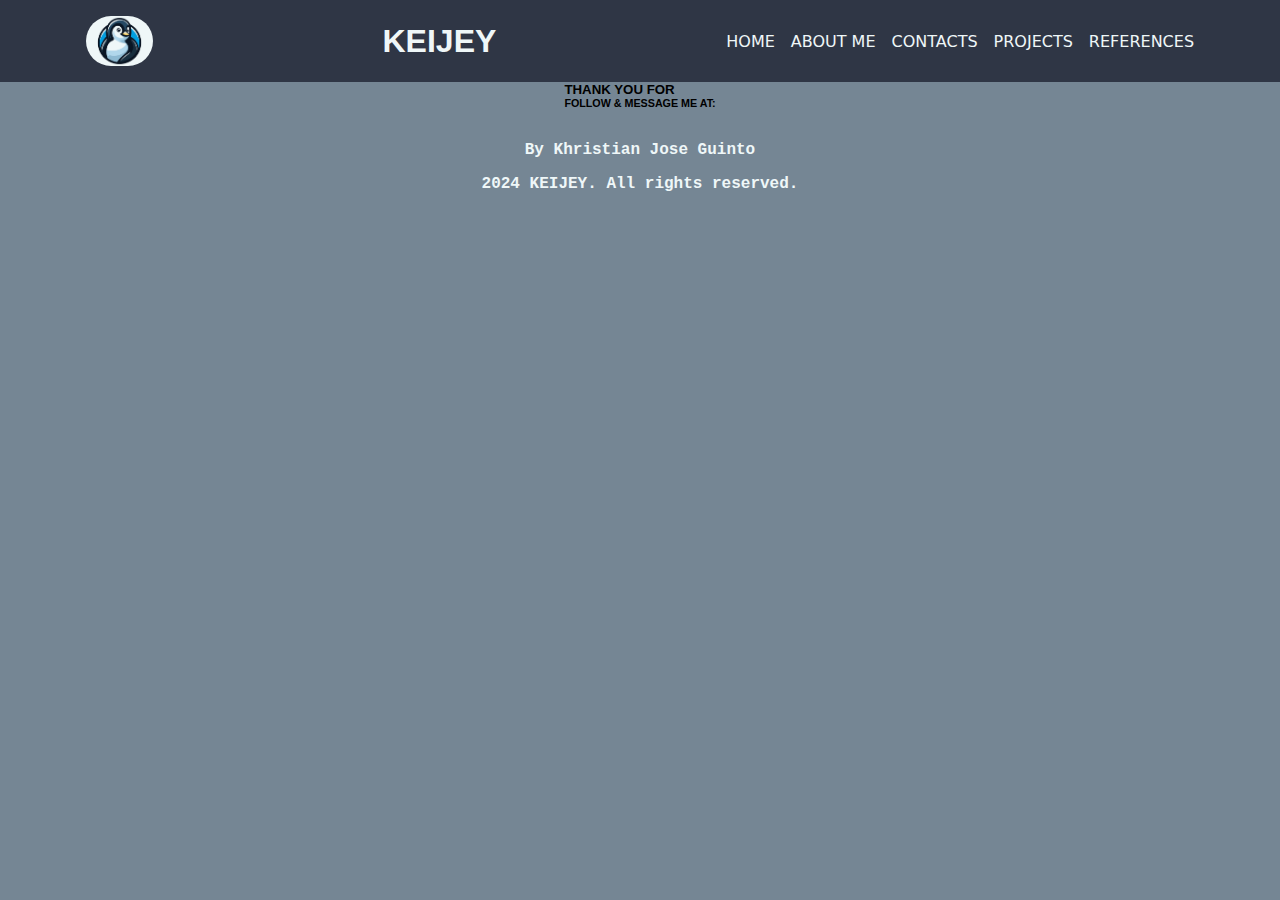
==== index.html @ b44c7237 "feat (landing page): Added contents and design for landing page" ====
<!DOCTYPE html>
<html lang="en">
<head>
    <meta charset="UTF-8">
    <meta name="viewport" content="width=device-width, initial-scale=1.0">
    <link rel="stylesheet" href="./assets/css/style.css">
    <link rel="stylesheet" href="https://cdnjs.cloudflare.com/ajax/libs/font-awesome/6.5.2/css/all.min.css" integrity="sha512-SnH5WK+bZxgPHs44uWIX+LLJAJ9/2PkPKZ5QiAj6Ta86w+fsb2TkcmfRyVX3pBnMFcV7oQPJkl9QevSCWr3W6A==" crossorigin="anonymous" referrerpolicy="no-referrer" />
    <title>Landing Page</title>
</head>
<body>
    
    <header>
        <nav class="left">
            <img src="./assets/img/colored-penguin3024.logowik.com-removebg-preview.png" alt="">
        </nav>
        <nav class="middle">
            <h2>KEIJEY</h2>
        </nav>
        <nav class="right">
            <a href="./index.html">
                HOME
            </a>
            <a href="./pages/About/index.html">
                ABOUT ME
            </a>
            <a href="./pages/Contacts/index.html">
                CONTACTS
            </a>
            <a href="./pages/Projects/index.html">
                PROJECTS
            </a>
            <a href="./pages/References/index.html">
                REFERENCES
            </a>
        </nav>
    </header>

    <section>

    </section>

    <footer>
        <nav class="message">
            <h5> THANK YOU FOR  </h5>
            <h6>FOLLOW & MESSAGE ME AT:</h6>
        </nav>
        <nav class="icons">
            <a href="https://www.facebook.com/keijey.guinto"><i class="fa-brands fa-facebook"></i></a>
            <a href="https://www.instagram.com/sleepy_keijay/"><i class="fa-brands fa-instagram"></i></a>
            <a href=""><i class="fa-solid fa-circle-chevron-up"></i></a>
        </nav>

        <nav class="under">
            <h2>By Khristian Jose Guinto</h2>
            <h2><i class="fa-regular fa-copyright"></i> 2024 KEIJEY. All rights reserved.</h2>
        </nav>
        

    </footer>
</body>
</html>
---- assets/css/style.css ----
*{
    margin: 0;
    padding: 0;
    box-sizing: border-box;
}

body{
    font-family: 'Poppins', sans-serif;
    background-color: #758694;
}

header{
    background-color: #2F3645;
    padding: 1rem;
    display: flex;
    justify-content: space-evenly;
    align-items: center;
    gap: 10rem;
    
    & > nav.left{
        background-color: #EFF7F8;
        border-radius: 40px;
        height: 50px;
        display: flex;

        & > img{
           height: 50px;
        }
    }

    & > nav.middle{
        display: flex;
        flex-direction: row;
        gap: .2rem;        

        & > h2{
            color: #EFF7F8;
            font-size: 2rem;
            transition: ease-in-out .5s;
            &:hover{
                color: #4C3BCF;
                transform: scale(0.9);
                text-transform: lowercase;
            }
        }
    }

    & > nav.right{
        display: flex;
        gap: 1rem;

        & > a{
            color: #EFF7F8;
            font-size: 1rem;
            text-decoration: none;
            font-family: system-ui, -apple-system, BlinkMacSystemFont, 'Segoe UI', Roboto, Oxygen, Ubuntu, Cantarell, 'Open Sans', 'Helvetica Neue', sans-serif;
            transition: ease-in-out .3s;
            &:hover{
                color: #4C3BCF;
                transform: scale(1.3);
                text-transform: lowercase;
            }
        }
    }
}



footer{
    display: flex;
    flex-direction: column;
    justify-content: center;
    align-items: center;

    & > nav.message{
        
    }
    
    & > nav.icons{
        display: flex;
        flex-direction: row;
        gap: 1rem;
        
        & > a{
            border-radius: 40px #4C3BCF;
            border: 1px #4C3BCF;
            padding: 1rem ;
            text-decoration: none;
            transition: ease-in-out .5s;
            &:hover{
                color: #2F3645;
                transform: scale(1.2);
            }

            & > i{
                color: #4C3BCF;
                transition: ease-in-out .5s;
                &:hover{
                    color: #2F3645;
                    transform: scale(1.2);
                }
            }
        }
    }
    
    & > nav.under{
        display: flex;
        flex-direction: column;
        text-align: center;
        border-top: #2F3645 1px;
        gap: 1rem;
        font-family: 'Courier New', Courier, monospace;

        & > h2{
            color: #EFF7F8;
            font-size: 1rem;
            
        }
    }
}
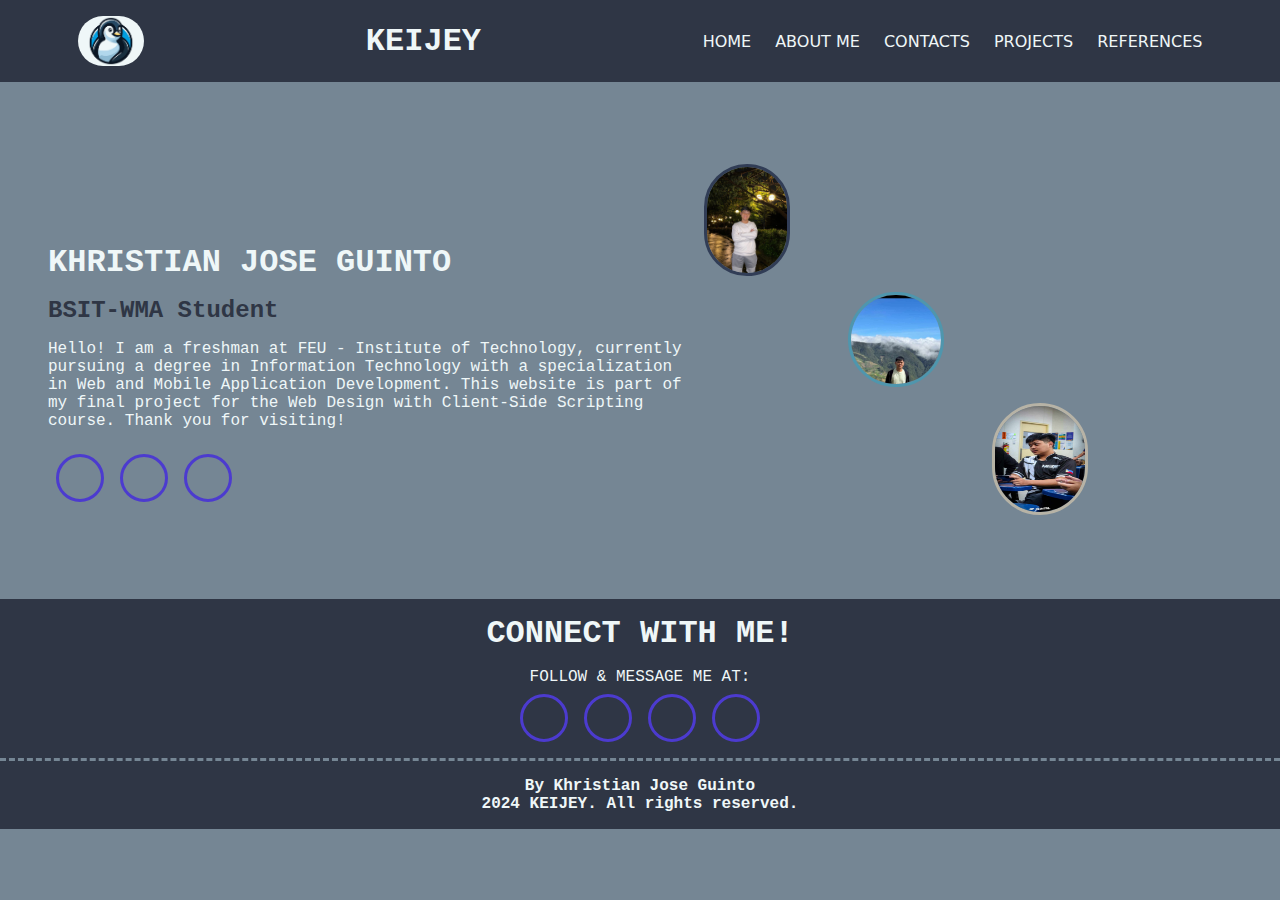
==== commit cad7fae7: "feat (landing page): added animations and contents for the section in landing page" ====
--- a/index.html
+++ b/index.html
@@ -36,17 +36,40 @@
     </header>
 
     <section>
-
+        <nav class="left">
+        <nav class="message">
+            <h1>KHRISTIAN JOSE GUINTO</h1>
+            <h2>BSIT-WMA Student</h2>
+            <p>Hello! I am a freshman at FEU - Institute of Technology, currently pursuing a degree in Information Technology with a specialization in Web and Mobile Application Development. This website is part of my final project for the Web Design with Client-Side Scripting course. Thank you for visiting!</p>
+    </nav>
+    <nav class="icons">
+        <a href="https://www.facebook.com/keijey.guinto"><i class="fa-brands fa-facebook"></i></a>
+            <a href="https://www.instagram.com/sleepy_keijay/"><i class="fa-brands fa-instagram"></i></a>
+            <a href="https://github.com/tianjose09"><i class="fa-brands fa-github"></i></a>
+    </nav>
+</nav>
+    <nav class="right">
+        <nav class="up">
+            <img src="./assets/img/00448dad-73c1-4a31-bbd9-5202b4e57b26.jpg" alt="">
+        </nav>
+        <nav class="mid">
+            <img src="./assets/img/448862286_1458895131426696_53885579629575529_n.jpg" alt="">
+        </nav>
+        <nav class="bot">
+            <img src="./assets/img/370252991_663254499277895_3418776995843520406_n.jpg" alt="">
+        </nav>
+    </nav>
     </section>
 
     <footer>
         <nav class="message">
-            <h5> THANK YOU FOR  </h5>
+            <h5> CONNECT WITH ME!</h5>
             <h6>FOLLOW & MESSAGE ME AT:</h6>
         </nav>
         <nav class="icons">
             <a href="https://www.facebook.com/keijey.guinto"><i class="fa-brands fa-facebook"></i></a>
             <a href="https://www.instagram.com/sleepy_keijay/"><i class="fa-brands fa-instagram"></i></a>
+            <a href="https://github.com/tianjose09"><i class="fa-brands fa-github"></i></a>
             <a href=""><i class="fa-solid fa-circle-chevron-up"></i></a>
         </nav>
 
--- a/assets/css/style.css
+++ b/assets/css/style.css
@@ -5,8 +5,10 @@
 }
 
 body{
-    font-family: 'Poppins', sans-serif;
+    font-family: 'Courier New', Courier, monospace;
     background-color: #758694;
+    height: 100dvh;
+    width: 100dvw;
 }
 
 header{
@@ -47,7 +49,7 @@
 
     & > nav.right{
         display: flex;
-        gap: 1rem;
+        gap: 1.5rem;
 
         & > a{
             color: #EFF7F8;
@@ -64,39 +66,184 @@
     }
 }
 
-
+section{
+    display: flex;
+    flex-direction: row;
+    gap: 1rem;
+    padding: 5.1rem 3rem;
+    background-color: #758694;
+
+    & > nav.left{
+        display: flex;
+        flex-direction: column;
+        gap: 1rem;
+
+    & > nav.message{
+        display: flex;
+        flex-direction: column;
+        gap: 1rem;
+        padding-top: 5rem;
+
+        & > h1{
+            color: #EFF7F8;
+            font-size: 2rem;
+            font-weight: 600;
+        }
+        & > h2{
+            color: #2F3645;
+            font-size: 1.5rem;
+            font-weight: 600;
+        }
+
+        & > p{
+            color: #EFF7F8;
+            font-size: 1rem;
+            font-weight: 400;
+            text-align: left;
+            max-width: 40rem;
+        }
+    }
+
+    & > nav.icons{
+        display: flex;
+        flex-direction: row;
+        align-items: flex-start;
+        justify-content: flex-start;
+        text-align: center;
+        gap: 1rem;
+        padding: .5rem;
+        padding-bottom: 1rem;
+            
+        & > a{
+            border: .2rem #4C3BCF solid;
+            height: 3rem;
+            width: 3rem;
+            border-radius: 50px;
+            padding-top: .8rem;
+            text-decoration: none;
+            transition: ease-in-out .5s;
+            &:hover{
+                color: #EFF7F8;
+                transform: scale(1.2);
+                background-color: #4C3BCF;
+                box-shadow: #4C3BCF 0px 0px 10px 0px;
+            }
+
+            & > i{
+                color: #4C3BCF;
+                transition: ease-in-out .5s;
+                &:hover{
+                    color:  #758694;
+                    transform: scale(1.2);
+                }
+            }
+        }
+    }
+}
+
+    & > nav.right{
+        display: flex;
+        flex-direction: column;
+        gap: 1rem;
+        width: 30dvw;
+        & > nav.up{
+            display: flex;
+            justify-content: flex-start;
+
+            & > img{
+                height: 7rem;
+                border-radius: 50px;
+                border: .2rem #313d56 solid;
+                animation: move 2s ease-in-out infinite alternate;
+            }
+        }
+
+        & > nav.mid{
+            display: flex;
+            justify-content: center;
+
+            & > img{
+                max-height: 7rem;
+                width: 6rem;
+                border-radius: 50px;
+                border: .2rem #4f96ad solid;
+                animation: scale 2s ease-in-out infinite alternate;
+            }
+        }
+
+        & > nav.bot{
+            display: flex;
+            justify-content: flex-end;
+
+            & > img{
+                max-height: 7rem;
+                width: 6rem;
+                border-radius: 50px;
+                border: .2rem #b7b3a6 solid;
+                animation: move 2s ease-in-out infinite alternate;
+            }
+        }
+    }
+}
 
 footer{
     display: flex;
     flex-direction: column;
     justify-content: center;
     align-items: center;
+    background-color: #2F3645;
 
     & > nav.message{
+        padding-top: 1rem;
+        display: flex;
+        flex-direction: column;
+        gap: 1rem;
         
+        & > h5{
+            color: #EFF7F8;
+            font-size: 2rem;
+            font-weight: 600;
+            text-align: center;
+        }
+        & > h6{
+            color: #EFF7F8;
+            font-size: 1rem;
+            font-weight: 400;
+            text-align: center;
+        
+        }
     }
     
     & > nav.icons{
         display: flex;
         flex-direction: row;
-        gap: 1rem;
-        
+        align-items: center;
+        justify-content: center;
+        text-align: center;
+        gap: 1rem;
+        padding: .5rem;
+        padding-bottom: 1rem;
+            
         & > a{
-            border-radius: 40px #4C3BCF;
-            border: 1px #4C3BCF;
-            padding: 1rem ;
+            border: .2rem #4C3BCF solid;
+            height: 3rem;
+            width: 3rem;
+            border-radius: 50px;
+            padding-top: .8rem;
             text-decoration: none;
             transition: ease-in-out .5s;
             &:hover{
-                color: #2F3645;
+                color: #EFF7F8;
                 transform: scale(1.2);
+                background-color: #4C3BCF;
+                box-shadow: #4C3BCF 0px 0px 10px 0px;
             }
 
             & > i{
                 color: #4C3BCF;
                 transition: ease-in-out .5s;
                 &:hover{
-                    color: #2F3645;
+                    color:  #758694;
                     transform: scale(1.2);
                 }
             }
@@ -107,14 +254,32 @@
         display: flex;
         flex-direction: column;
         text-align: center;
-        border-top: #2F3645 1px;
-        gap: 1rem;
+        border-top: .2rem dashed #758694;
         font-family: 'Courier New', Courier, monospace;
-
+        width: 100dvw;
+        padding: 1rem;
         & > h2{
             color: #EFF7F8;
             font-size: 1rem;
             
         }
     }
+}
+
+@keyframes move {
+    0%{
+        transform: translateX(0);
+    }
+    100% {transform: translateX(3rem);
+    }
+}
+
+@keyframes scale {
+    0%{
+        transform: scale(1);
+    }
+
+    100%{
+        transform: scale(1.5);
+    }
 }